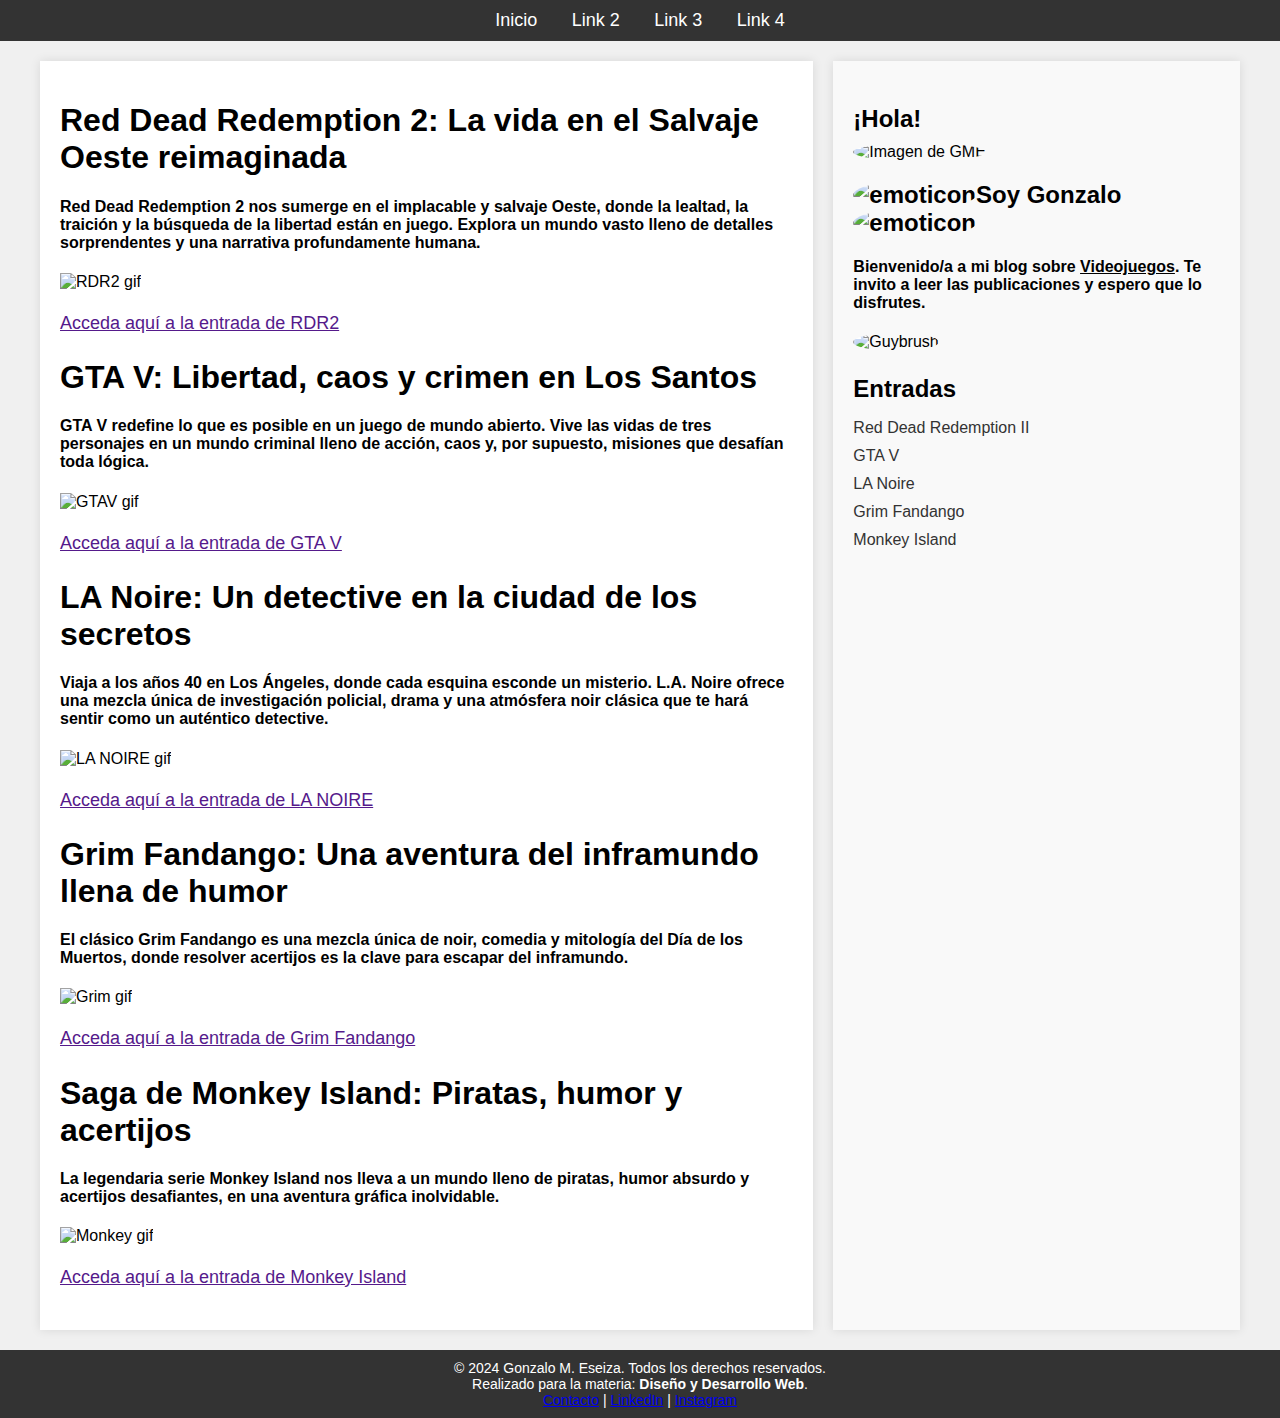
==== Blog CGPT.html @ 762e10a1 "Add files via upload" ====
<!DOCTYPE html>
<html lang="es">

<head>
    <meta charset="UTF-8">
    <meta name="viewport" content="width=device-width, initial-scale=1.0">
    <title>Mi Blog GME</title>
    <link rel="stylesheet" href="blog cgpt.css">
</head>

<body>
    <!-- Menú superior -->
    <header>
        <div class="header">
            <ul>
                <li><a href="#">Inicio</a></li>
                <li><a href="#">Link 2</a></li>
                <li><a href="#">Link 3</a></li>
                <li><a href="#">Link 4</a></li>
            </ul>
        </div>
    </header>

    <!-- Contenido principal -->
    <div id="principal">
        <!-- Contenido del blog -->
        <div class="content">

            <h1>Red Dead Redemption 2: La vida en el Salvaje Oeste reimaginada </h1>
            <h4>Red Dead Redemption 2 nos sumerge en el implacable y salvaje Oeste, donde la lealtad, la
                traición y la
                búsqueda de la libertad están en juego. Explora un mundo vasto lleno de detalles sorprendentes y
                una
                narrativa profundamente humana.</h4>
            <img src="https://media2.giphy.com/media/fjxbfQKLcKzAJIqSuD/giphy.gif" alt="RDR2 gif">
            <p> <a href="">Acceda aquí a la entrada de RDR2</a></p>

            <h1>GTA V: Libertad, caos y crimen en Los Santos </h1>

            <h4>GTA V redefine lo que es posible en un juego de mundo abierto. Vive las vidas de tres personajes en un
                mundo criminal lleno de acción, caos y, por supuesto, misiones que desafían toda lógica.</h4>
            <img src="https://i.gifer.com/Wtq4.gif" alt="GTAV gif">
            <p> <a href="">Acceda aquí a la entrada de GTA V</a></p>

            <h1>LA Noire: Un detective en la ciudad de los secretos
            </h1>

            <h4>Viaja a los años 40 en Los Ángeles, donde cada esquina esconde un misterio. L.A. Noire ofrece una mezcla
                única de investigación policial, drama y una atmósfera noir clásica que te hará sentir como un auténtico
                detective.</h4>
            <img src="https://i.pinimg.com/originals/2d/3c/fd/2d3cfd77426c05d023cbd2246579cdd7.gif" alt="LA NOIRE gif">
            <p> <a href="">Acceda aquí a la entrada de LA NOIRE</a></p>


            <h1>Grim Fandango: Una aventura del inframundo llena de humor</h1>
            <h4>El clásico Grim Fandango es una mezcla única de noir, comedia y mitología del Día de los Muertos, donde
                resolver acertijos es la clave para escapar del inframundo.</h4>
            <img src="https://64.media.tumblr.com/eb6732e8169e0443f042faab94ae5964/20aa9cb732f0764f-d3/s540x810/cb7ff827b5832f22e373e2ab0f28501061a757a8.gif"
                alt="Grim gif">
            <p> <a href="">Acceda aquí a la entrada de Grim Fandango</a></p>

            <h1>Saga de Monkey Island: Piratas, humor y acertijos
            </h1>
            <h4>La legendaria serie Monkey Island nos lleva a un mundo lleno de piratas, humor absurdo y acertijos desafiantes, en una aventura gráfica inolvidable.</h4>
            <img src="https://media.giphy.com/media/yLlMCOaSgSNWw/giphy.gif"
                alt="Monkey gif">
            <p> <a href="">Acceda aquí a la entrada de Monkey Island</a></p>

        </div>

        <!-- Barra lateral derecha -->
        <div class="sidebar">
            <h3>¡Hola!</h3>
            <img src="Img_cv.jpg" alt="Imagen de GME">
            <h2><img src="https://e7.pngegg.com/pngimages/862/39/png-clipart-emoji-domain-smiley-glasses-emoji-smiley-emoticon.png" alt="emoticon">Soy Gonzalo<img src="https://e7.pngegg.com/pngimages/862/39/png-clipart-emoji-domain-smiley-glasses-emoji-smiley-emoticon.png" alt="emoticon"></h2> 
            <h4>Bienvenido/a a mi blog sobre <u>Videojuegos</u>. Te invito a leer las publicaciones y espero que lo disfrutes.</h4>
            <img src="https://images-wixmp-ed30a86b8c4ca887773594c2.wixmp.com/f/b5586b0a-91a1-4925-8e91-01fa8470b567/dgecvxl-2cd6e00c-8d9c-4ba3-a891-52eb7e4816e0.png?token=eyJ0eXAiOiJKV1QiLCJhbGciOiJIUzI1NiJ9.[base64].BLyDk7exLPO2jLb2hA4fiPpKV7ZifW3xpFeI4BFOpFA" alt="Guybrush">
            <h3>Entradas</h3>
            <ul>
                <li><a href="Blog RDR2.html">Red Dead Redemption II</a></li>
                <li><a href="#">GTA V</a></li>
                <li><a href="#">LA Noire</a></li>
                <li><a href="#">Grim Fandango</a></li>
                <li><a href="#">Monkey Island</a></li>
            </ul>
        </div>
    </div>

    <!-- Footer -->
    <footer>
        <p>&copy; 2024 Gonzalo M. Eseiza. Todos los derechos reservados.</p>
        <p>Realizado para la materia: <strong>Diseño y Desarrollo Web</strong>.</p>
        <p><a href="mailto:geseiza@uade.edu.ar">Contacto</a> | <a
                href="https://www.linkedin.com/in/gonzalo-eseiza-2223b2157/" target="_blank">LinkedIn</a> | <a
                href="https://instagram.com/geseiza" target="_blank">Instagram</a></p>
    </footer>
</body>

</html>
---- blog cgpt.css ----
/* Estilos generales */
body {
    font-family: 'Arial', sans-serif;
    margin: 0;
    padding: 0;
    background-color: #f0f0f0;
    background-image: url();
}

/* Menú superior */
.header {
    background-color: #333;
    padding: 10px 0;
    text-align: center;
}


.header ul {
    list-style: none;
    margin: 0;
    padding: 0;
}

.header ul li {
    display: inline;
    margin: 0 15px;
}

.header ul li a {
    color: white;
    text-decoration: none;
    font-size: 18px;
}

.header ul li a:hover {
    text-decoration: underline;
}

/* Layout principal */
#principal {
    display: flex;
    width: 1200px;
    margin: 20px auto;
}

/* Contenido principal */
.content {
    flex: 2;
    background-color: white;
    padding: 20px;
    box-shadow: 0 0 10px rgba(0, 0, 0, 0.1);
    max-width: 90%;
}


.content h1 {
    font-size: 32px;
    margin-bottom: 10px;
}

.content img {
    width: fit-content;
}
.content p {
    font-size: 18px;
    line-height: 1.6;
}

/* Barra lateral */
.sidebar {
    flex: 1;
    background-color: #f9f9f9;
    padding: 20px;
    margin-left: 20px;
    flex-direction: column;
    align-items: center;
    gap: 20px;
    box-shadow: 0 0 10px rgba(0, 0, 0, 0.1);
}


.sidebar img {
    width: 70px;
    border-radius: 50%;
}


.sidebar h2 img {
    width: 30px;

}

.sidebar h3 {
    font-size: 24px;
    margin-bottom: 10px;

}

.sidebar ul {
    list-style: none;
    padding: 0;
}

.sidebar ul li {
    margin-bottom: 10px;
}

.sidebar ul li a {
    text-decoration: none;
    color: #333;
}

.sidebar ul li a:hover {
    text-decoration: underline;
}

/* Footer */
footer {
    background-color: #333;
    color: white;
    text-align: center;
    padding: 10px 0;
    position: relative;
    width: 100%;
}

footer p {
    margin: 0;
    font-size: 14px;
}

/* Media Queries */
@media (max-width: 992px) {

    /* Ajuste del contenedor para tabletas y pantallas medianas */
    #principal {
        flex-direction: column;
        align-items: center;
    }

    .content,
    .sidebar {
        width: 90%;
    }

    .header ul li {
        display: block;
        margin: 10px 0;
    }
}

@media (max-width: 600px) {

    /* Ajustes para móviles */
    #principal {
        flex-direction: column;
        /* Cambia a disposición en columna */
    }

    .content {
        order: 1;
        /* Muestra el contenido principal primero */
    }

    .sidebar {
        order: 2;
        /* Muestra la barra lateral debajo del contenido */
        width: 90%;
        /* Ajusta el ancho para pantallas pequeñas */
        margin: 20px 0;
    }

    .header ul li {
        display: block;
        margin: 10px 0;
        text-align: center;
    }

    .content h1 {
        font-size: 24px;
    }

    .content p {
        font-size: 16px;
    }

    footer p {
        font-size: 12px;
    }
}
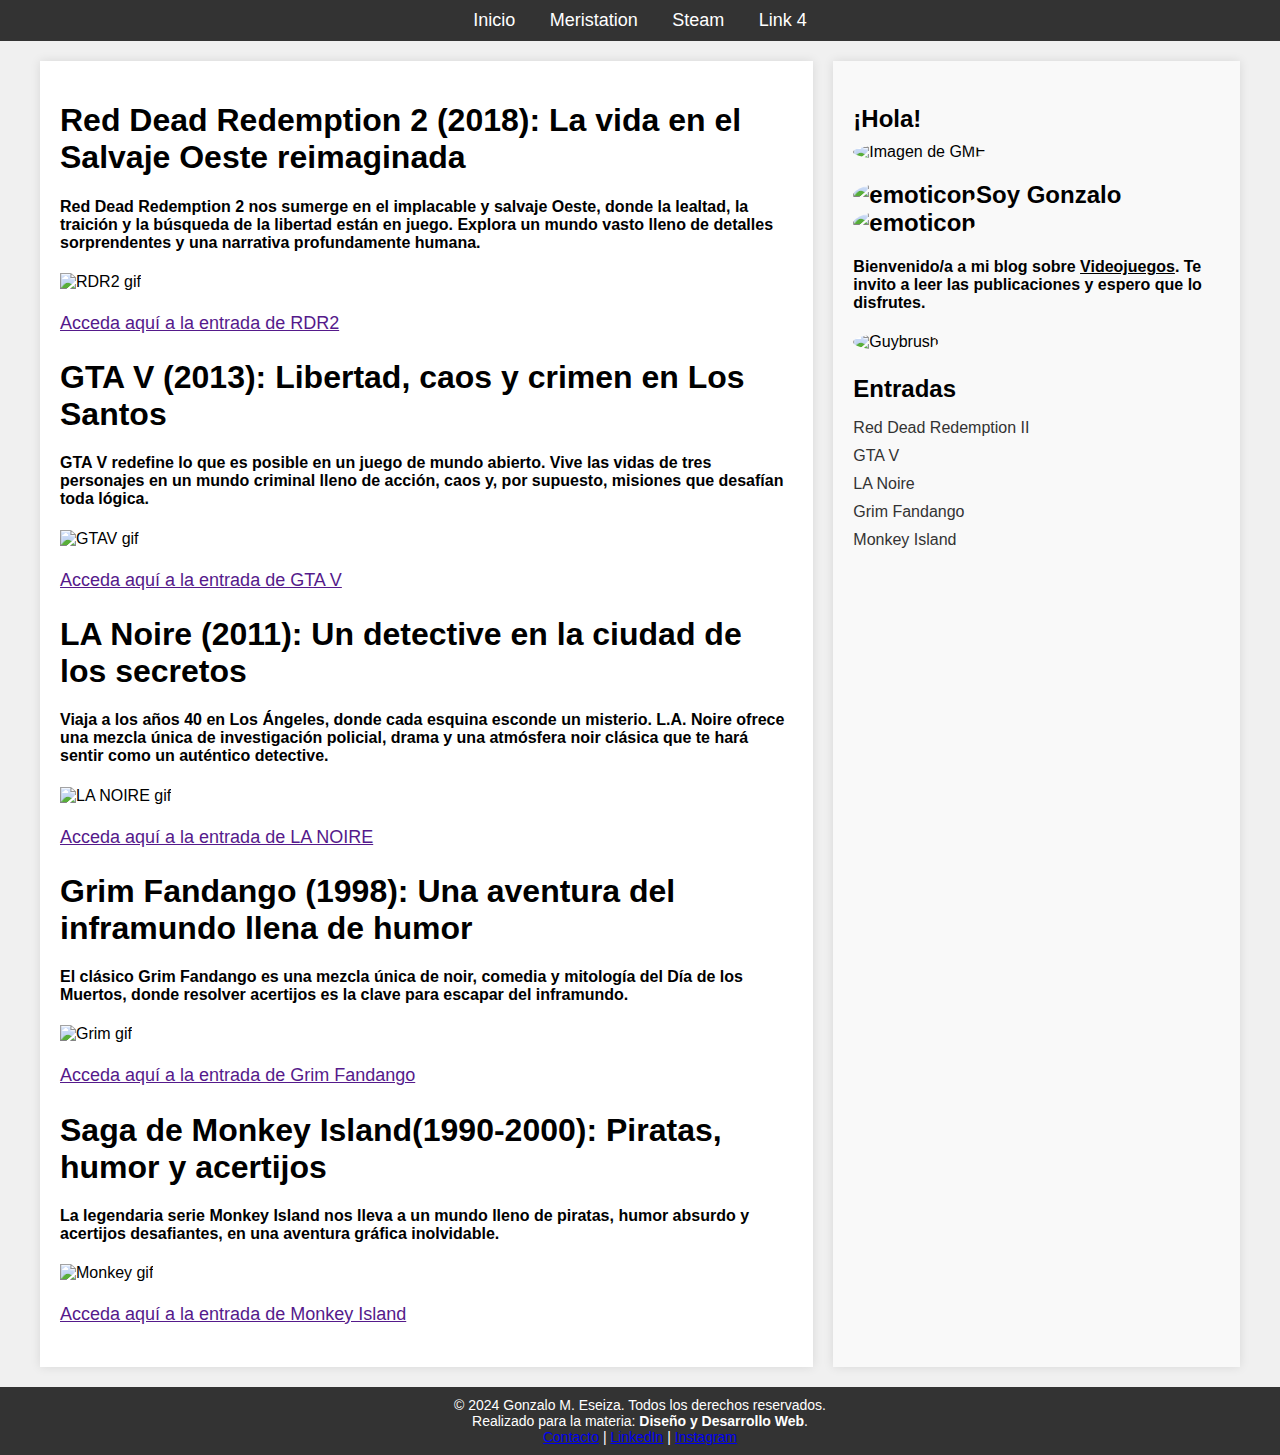
==== commit d23261b1: "Add files via upload" ====
--- a/Blog CGPT.html
+++ b/Blog CGPT.html
@@ -13,9 +13,9 @@
     <header>
         <div class="header">
             <ul>
-                <li><a href="#">Inicio</a></li>
-                <li><a href="#">Link 2</a></li>
-                <li><a href="#">Link 3</a></li>
+                <li><a href="https://pipaarg.github.io/Blog/">Inicio</a></li>
+                <li><a href="https://as.com/meristation/">Meristation</a></li>
+                <li><a href="https://store.steampowered.com/?l=spanish">Steam</a></li>
                 <li><a href="#">Link 4</a></li>
             </ul>
         </div>
@@ -26,7 +26,7 @@
         <!-- Contenido del blog -->
         <div class="content">
 
-            <h1>Red Dead Redemption 2: La vida en el Salvaje Oeste reimaginada </h1>
+            <h1>Red Dead Redemption 2 (2018): La vida en el Salvaje Oeste reimaginada </h1>
             <h4>Red Dead Redemption 2 nos sumerge en el implacable y salvaje Oeste, donde la lealtad, la
                 traición y la
                 búsqueda de la libertad están en juego. Explora un mundo vasto lleno de detalles sorprendentes y
@@ -35,14 +35,14 @@
             <img src="https://media2.giphy.com/media/fjxbfQKLcKzAJIqSuD/giphy.gif" alt="RDR2 gif">
             <p> <a href="">Acceda aquí a la entrada de RDR2</a></p>
 
-            <h1>GTA V: Libertad, caos y crimen en Los Santos </h1>
+            <h1>GTA V (2013): Libertad, caos y crimen en Los Santos </h1>
 
             <h4>GTA V redefine lo que es posible en un juego de mundo abierto. Vive las vidas de tres personajes en un
                 mundo criminal lleno de acción, caos y, por supuesto, misiones que desafían toda lógica.</h4>
             <img src="https://i.gifer.com/Wtq4.gif" alt="GTAV gif">
             <p> <a href="">Acceda aquí a la entrada de GTA V</a></p>
 
-            <h1>LA Noire: Un detective en la ciudad de los secretos
+            <h1>LA Noire (2011): Un detective en la ciudad de los secretos
             </h1>
 
             <h4>Viaja a los años 40 en Los Ángeles, donde cada esquina esconde un misterio. L.A. Noire ofrece una mezcla
@@ -52,14 +52,14 @@
             <p> <a href="">Acceda aquí a la entrada de LA NOIRE</a></p>
 
 
-            <h1>Grim Fandango: Una aventura del inframundo llena de humor</h1>
+            <h1>Grim Fandango (1998): Una aventura del inframundo llena de humor</h1>
             <h4>El clásico Grim Fandango es una mezcla única de noir, comedia y mitología del Día de los Muertos, donde
                 resolver acertijos es la clave para escapar del inframundo.</h4>
             <img src="https://64.media.tumblr.com/eb6732e8169e0443f042faab94ae5964/20aa9cb732f0764f-d3/s540x810/cb7ff827b5832f22e373e2ab0f28501061a757a8.gif"
                 alt="Grim gif">
             <p> <a href="">Acceda aquí a la entrada de Grim Fandango</a></p>
 
-            <h1>Saga de Monkey Island: Piratas, humor y acertijos
+            <h1>Saga de Monkey Island(1990-2000): Piratas, humor y acertijos
             </h1>
             <h4>La legendaria serie Monkey Island nos lleva a un mundo lleno de piratas, humor absurdo y acertijos desafiantes, en una aventura gráfica inolvidable.</h4>
             <img src="https://media.giphy.com/media/yLlMCOaSgSNWw/giphy.gif"
@@ -78,10 +78,10 @@
             <h3>Entradas</h3>
             <ul>
                 <li><a href="Blog RDR2.html">Red Dead Redemption II</a></li>
-                <li><a href="#">GTA V</a></li>
-                <li><a href="#">LA Noire</a></li>
-                <li><a href="#">Grim Fandango</a></li>
-                <li><a href="#">Monkey Island</a></li>
+                <li><a href="Blog GTA.html">GTA V</a></li>
+                <li><a href="Blog LANoire.html">LA Noire</a></li>
+                <li><a href="Blog Grim.html">Grim Fandango</a></li>
+                <li><a href="Blog Monkey.html">Monkey Island</a></li>
             </ul>
         </div>
     </div>
--- a/blog cgpt.css
+++ b/blog cgpt.css
@@ -59,7 +59,7 @@
 }
 
 .content img {
-    width: fit-content;
+    width: 90%;
 }
 .content p {
     font-size: 18px;
@@ -187,4 +187,5 @@
     footer p {
         font-size: 12px;
     }
-}+}
+
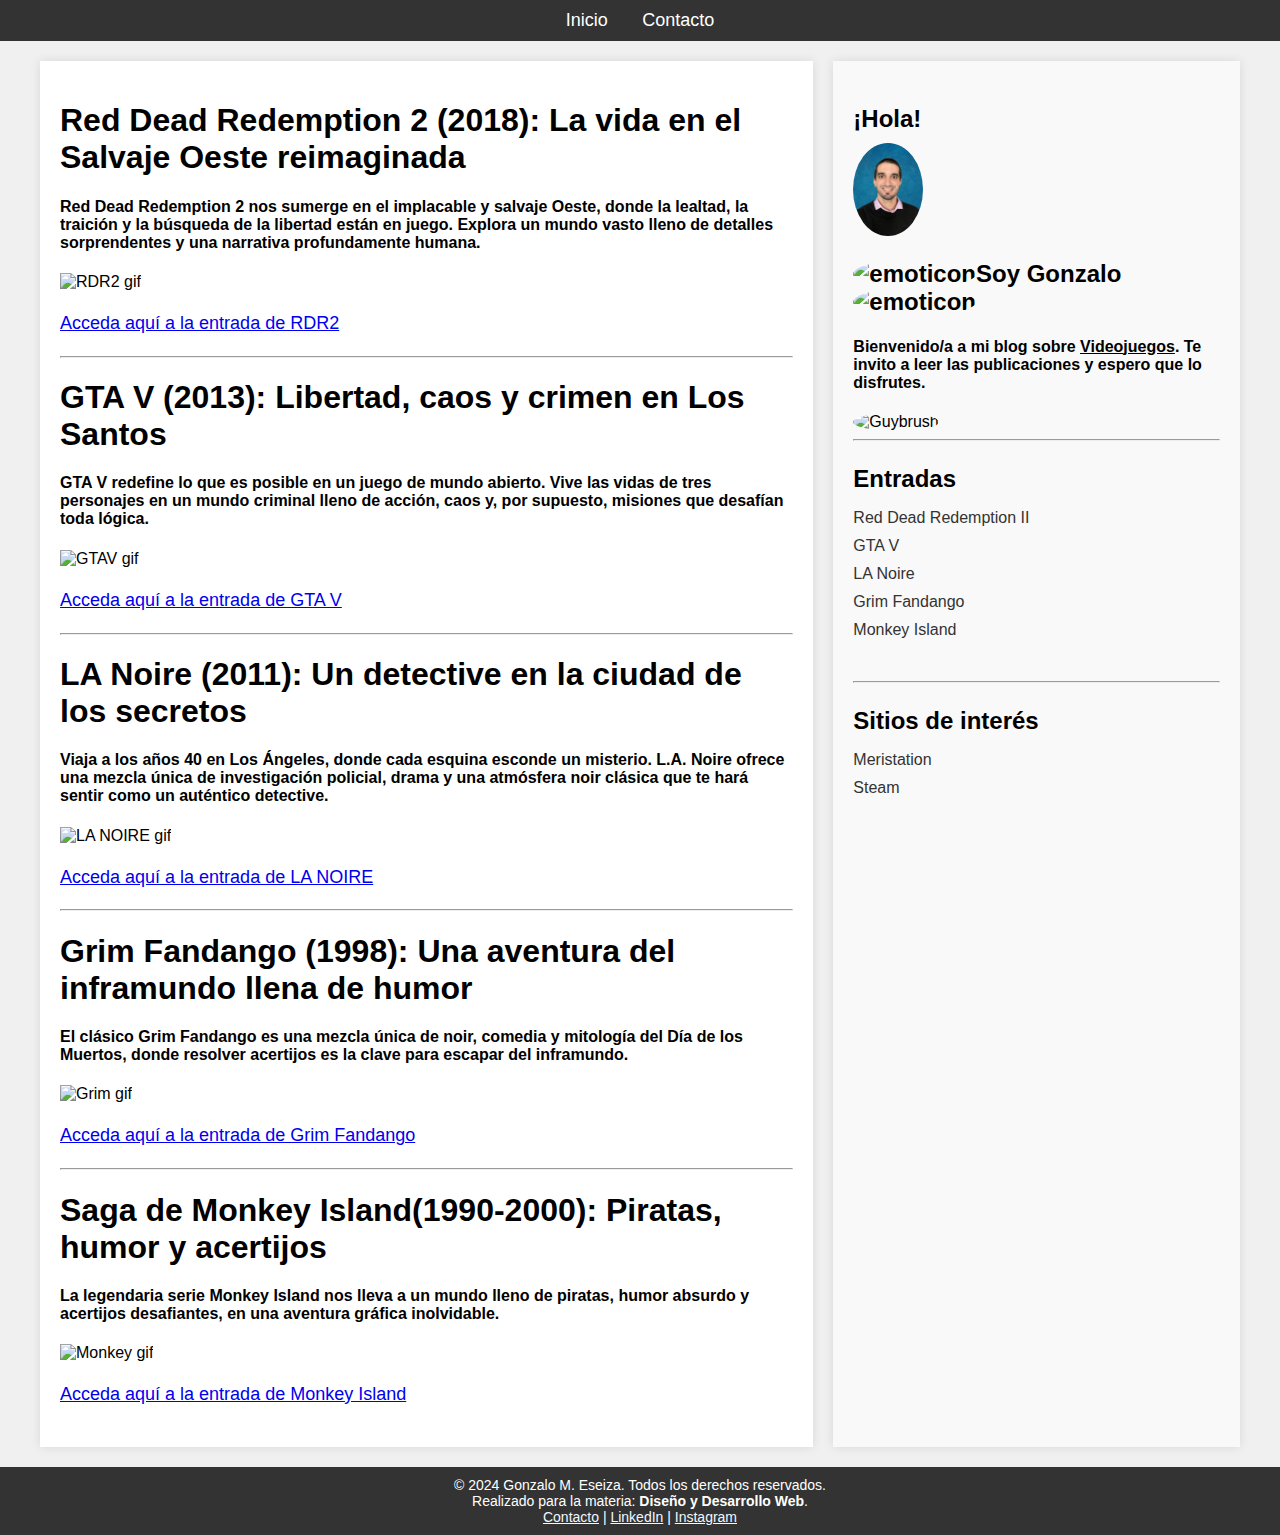
==== commit b8719931: "Add files via upload" ====
--- a/Blog CGPT.html
+++ b/Blog CGPT.html
@@ -14,9 +14,8 @@
         <div class="header">
             <ul>
                 <li><a href="https://pipaarg.github.io/Blog/">Inicio</a></li>
-                <li><a href="https://as.com/meristation/">Meristation</a></li>
-                <li><a href="https://store.steampowered.com/?l=spanish">Steam</a></li>
-                <li><a href="#">Link 4</a></li>
+                <li><a href="Blog formulario.html">Contacto</a></li>
+                
             </ul>
         </div>
     </header>
@@ -33,15 +32,15 @@
                 una
                 narrativa profundamente humana.</h4>
             <img src="https://media2.giphy.com/media/fjxbfQKLcKzAJIqSuD/giphy.gif" alt="RDR2 gif">
-            <p> <a href="">Acceda aquí a la entrada de RDR2</a></p>
-
+            <p> <a href="Blog RDR2.html">Acceda aquí a la entrada de RDR2</a></p>
+            <hr>
             <h1>GTA V (2013): Libertad, caos y crimen en Los Santos </h1>
 
             <h4>GTA V redefine lo que es posible en un juego de mundo abierto. Vive las vidas de tres personajes en un
                 mundo criminal lleno de acción, caos y, por supuesto, misiones que desafían toda lógica.</h4>
             <img src="https://i.gifer.com/Wtq4.gif" alt="GTAV gif">
-            <p> <a href="">Acceda aquí a la entrada de GTA V</a></p>
-
+            <p> <a href="Blog GTA.html">Acceda aquí a la entrada de GTA V</a></p>
+                <hr>
             <h1>LA Noire (2011): Un detective en la ciudad de los secretos
             </h1>
 
@@ -49,22 +48,22 @@
                 única de investigación policial, drama y una atmósfera noir clásica que te hará sentir como un auténtico
                 detective.</h4>
             <img src="https://i.pinimg.com/originals/2d/3c/fd/2d3cfd77426c05d023cbd2246579cdd7.gif" alt="LA NOIRE gif">
-            <p> <a href="">Acceda aquí a la entrada de LA NOIRE</a></p>
+            <p> <a href="Blog LANoire.html">Acceda aquí a la entrada de LA NOIRE</a></p>
 
-
+                <hr>
             <h1>Grim Fandango (1998): Una aventura del inframundo llena de humor</h1>
             <h4>El clásico Grim Fandango es una mezcla única de noir, comedia y mitología del Día de los Muertos, donde
                 resolver acertijos es la clave para escapar del inframundo.</h4>
             <img src="https://64.media.tumblr.com/eb6732e8169e0443f042faab94ae5964/20aa9cb732f0764f-d3/s540x810/cb7ff827b5832f22e373e2ab0f28501061a757a8.gif"
                 alt="Grim gif">
-            <p> <a href="">Acceda aquí a la entrada de Grim Fandango</a></p>
-
+            <p> <a href="Blog Grim.html">Acceda aquí a la entrada de Grim Fandango</a></p>
+<hr>
             <h1>Saga de Monkey Island(1990-2000): Piratas, humor y acertijos
             </h1>
-            <h4>La legendaria serie Monkey Island nos lleva a un mundo lleno de piratas, humor absurdo y acertijos desafiantes, en una aventura gráfica inolvidable.</h4>
-            <img src="https://media.giphy.com/media/yLlMCOaSgSNWw/giphy.gif"
-                alt="Monkey gif">
-            <p> <a href="">Acceda aquí a la entrada de Monkey Island</a></p>
+            <h4>La legendaria serie Monkey Island nos lleva a un mundo lleno de piratas, humor absurdo y acertijos
+                desafiantes, en una aventura gráfica inolvidable.</h4>
+            <img src="https://media.giphy.com/media/yLlMCOaSgSNWw/giphy.gif" alt="Monkey gif">
+            <p> <a href="Blog Monkey.html">Acceda aquí a la entrada de Monkey Island</a></p>
 
         </div>
 
@@ -72,10 +71,16 @@
         <div class="sidebar">
             <h3>¡Hola!</h3>
             <img src="Img_cv.jpg" alt="Imagen de GME">
-            <h2><img src="https://e7.pngegg.com/pngimages/862/39/png-clipart-emoji-domain-smiley-glasses-emoji-smiley-emoticon.png" alt="emoticon">Soy Gonzalo<img src="https://e7.pngegg.com/pngimages/862/39/png-clipart-emoji-domain-smiley-glasses-emoji-smiley-emoticon.png" alt="emoticon"></h2> 
-            <h4>Bienvenido/a a mi blog sobre <u>Videojuegos</u>. Te invito a leer las publicaciones y espero que lo disfrutes.</h4>
-            <img src="https://images-wixmp-ed30a86b8c4ca887773594c2.wixmp.com/f/b5586b0a-91a1-4925-8e91-01fa8470b567/dgecvxl-2cd6e00c-8d9c-4ba3-a891-52eb7e4816e0.png?token=eyJ0eXAiOiJKV1QiLCJhbGciOiJIUzI1NiJ9.[base64].BLyDk7exLPO2jLb2hA4fiPpKV7ZifW3xpFeI4BFOpFA" alt="Guybrush">
-            <h3>Entradas</h3>
+            <h2><img src="https://e7.pngegg.com/pngimages/862/39/png-clipart-emoji-domain-smiley-glasses-emoji-smiley-emoticon.png"
+                    alt="emoticon">Soy Gonzalo<img
+                    src="https://e7.pngegg.com/pngimages/862/39/png-clipart-emoji-domain-smiley-glasses-emoji-smiley-emoticon.png"
+                    alt="emoticon"></h2>
+            <h4>Bienvenido/a a mi blog sobre <u>Videojuegos</u>. Te invito a leer las publicaciones y espero que lo
+                disfrutes.</h4>
+            <img src="https://images-wixmp-ed30a86b8c4ca887773594c2.wixmp.com/f/b5586b0a-91a1-4925-8e91-01fa8470b567/dgecvxl-2cd6e00c-8d9c-4ba3-a891-52eb7e4816e0.png?token=eyJ0eXAiOiJKV1QiLCJhbGciOiJIUzI1NiJ9.[base64].BLyDk7exLPO2jLb2hA4fiPpKV7ZifW3xpFeI4BFOpFA"
+                alt="Guybrush">
+            <hr>
+                <h3>Entradas</h3>
             <ul>
                 <li><a href="Blog RDR2.html">Red Dead Redemption II</a></li>
                 <li><a href="Blog GTA.html">GTA V</a></li>
@@ -83,6 +88,17 @@
                 <li><a href="Blog Grim.html">Grim Fandango</a></li>
                 <li><a href="Blog Monkey.html">Monkey Island</a></li>
             </ul>
+            
+                <img src="https://images-wixmp-ed30a86b8c4ca887773594c2.wixmp.com/f/db56b453-3e5a-4e6c-b64b-1cc7d41016b1/debeqf4-77c955ca-43ee-4589-b7e4-e95a2b3c8757.png/v1/fill/w_1280,h_1484/arthur___red_dead_redemption___png_by_alaanfabioo_debeqf4-fullview.png?token=eyJ0eXAiOiJKV1QiLCJhbGciOiJIUzI1NiJ9.[base64].65iYhGITy3GhCWxuWoQyYsaqAc1FV53ycmQ33aEOm_k"
+                    alt="">
+            <hr>   
+            <h3>Sitios de interés</h3>
+            <ul>
+                <li><a href="https://as.com/meristation/">Meristation</a></li>
+                <li><a href="https://store.steampowered.com/?l=spanish">Steam</a></li>
+            </ul>
+            <img style="width: 200px;" src="http://indigo.ie/~rdshiels/monkey/guyswing.gif" alt="">
+
         </div>
     </div>
 
@@ -90,9 +106,9 @@
     <footer>
         <p>&copy; 2024 Gonzalo M. Eseiza. Todos los derechos reservados.</p>
         <p>Realizado para la materia: <strong>Diseño y Desarrollo Web</strong>.</p>
-        <p><a href="mailto:geseiza@uade.edu.ar">Contacto</a> | <a
-                href="https://www.linkedin.com/in/gonzalo-eseiza-2223b2157/" target="_blank">LinkedIn</a> | <a
-                href="https://instagram.com/geseiza" target="_blank">Instagram</a></p>
+        <p><a href="mailto:geseiza@uade.edu.ar" style="color: aliceblue;">Contacto</a> | <a
+                href="https://www.linkedin.com/in/gonzalo-eseiza-2223b2157/" target="_blank" style="color: aliceblue;">LinkedIn</a> | <a
+                href="https://instagram.com/geseiza" target="_blank" style="color: aliceblue;">Instagram</a></p>
     </footer>
 </body>
 
